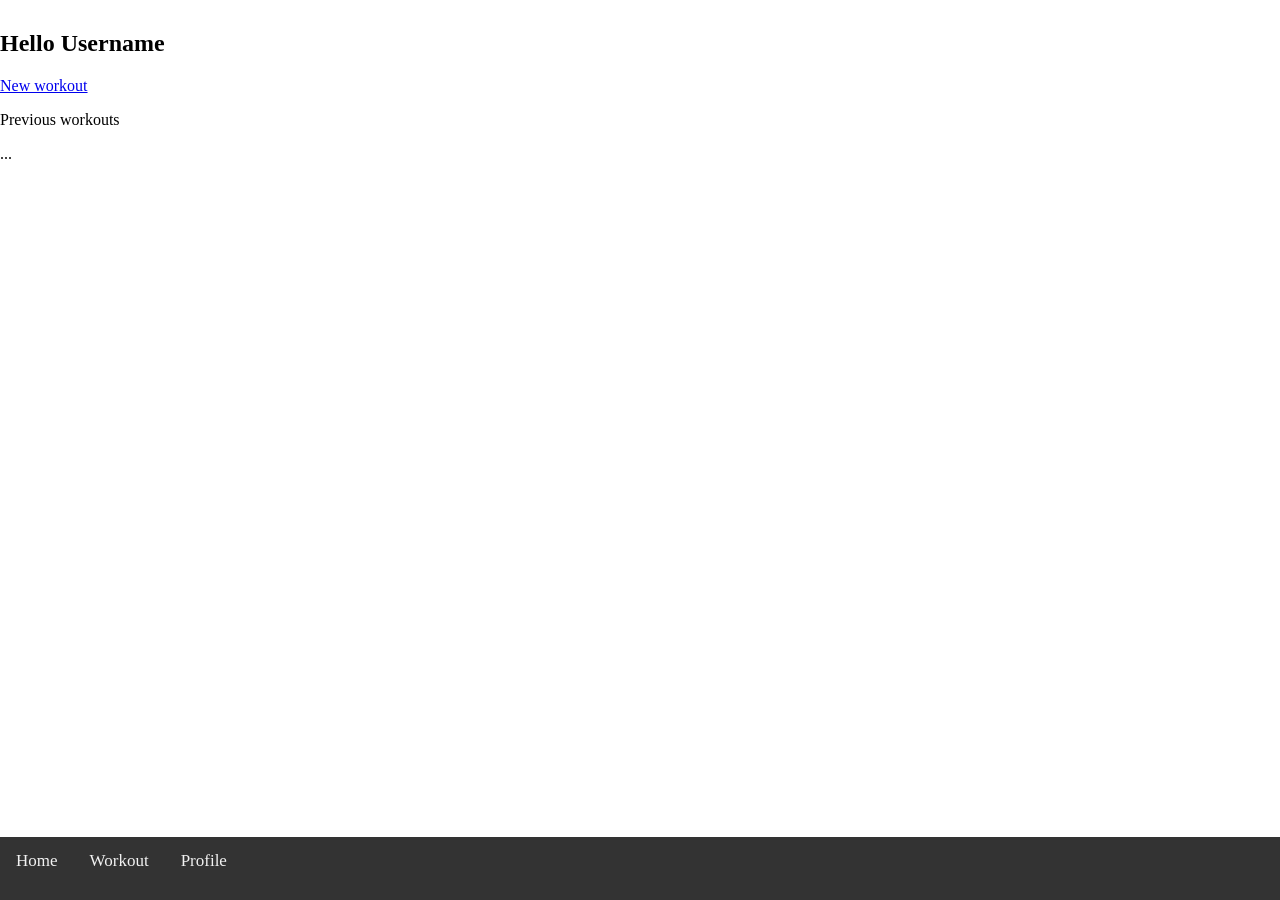
==== index.html @ 50b71e09 "fix" ====
<!DOCTYPE html>
<html lang="en">

<head>
    <meta charset="UTF-8">
    <meta name="viewport" content="width=device-width, initial-scale=1.0">
    <title>Fitness.app</title>
    <link rel="stylesheet" href="style.css">
    <link rel="icon" type="image/x-icon" href="img/weight_1945474.png">
</head>

<body>

    <header>
        <nav class="nav">
            <ul>
                <li><a href="index.html">Home</a></li>
                <li><a href="inmain.html">Workout</a></li>
                <li><a href="profile.html">Profile</a></li>
            </ul>
        </nav>
    </header>

    <main>

        <section>
            <h1 id="about">Hello Username</h1>

            <a id="ainmain" href="inmain.html">
                New workout
            </a>

            <p>
                Previous workouts
            </p>

            <p>
                ...
            </p>

        </section>
    </main>

    <script src="script.js"></script>
</body>

</html>
---- style.css ----
body {
    background-color: rgba(129, 129, 129, 0);
    margin: 0;
}

h1 {
    padding-top: 10px;
}

/* navigation bar */
.nav {
    position: fixed;
    left: 0;
    bottom: 0;
    height: 7%;
    width: 100%;
    background-color: #333;
}

.nav ul {
    list-style: none;
    margin: 0;
    padding: 0;
    display: flex;
}


.nav a {
    display: block;
    color: #f2f2f2;
    text-align: center;
    padding: 14px 16px;
    text-decoration: none;
    font-size: 17px;
}

.nav a:hover {
    background-color: #ddd;
    color: black;
}

.nav a.active {
    background-color: #04AA6D;
    color: white;
}


.Nbut button {
    background-color: #04AA6D;
    color: black;
    cursor: pointer;
}

.Nbut button:hover {
    background-color: #04AA6D;
    color: white;
}
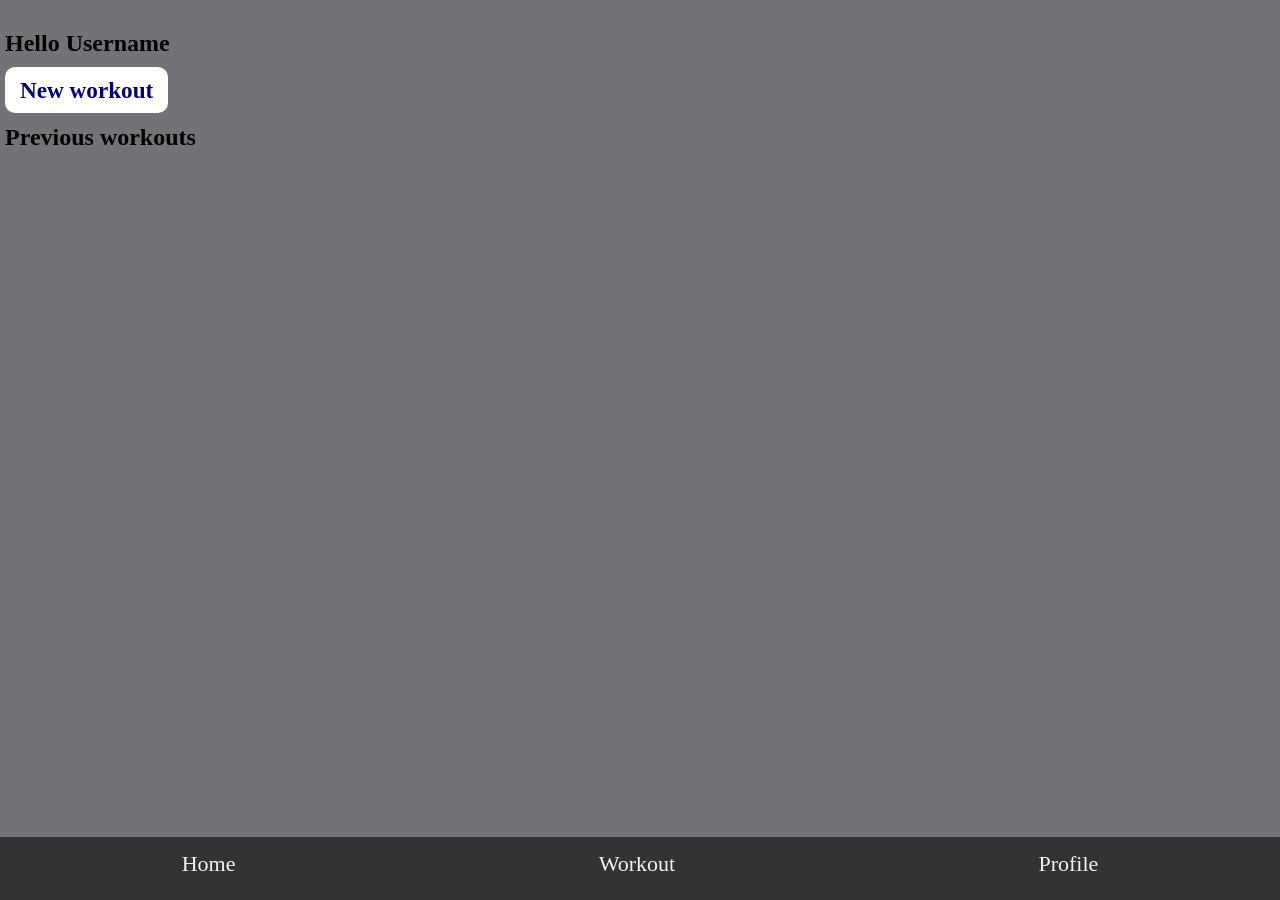
==== commit b52cf1f1: "mini fix" ====
--- a/index.html
+++ b/index.html
@@ -30,14 +30,10 @@
                 New workout
             </a>
 
-            <p>
+            <h2>
                 Previous workouts
-            </p>
-
-            <p>
-                ...
-            </p>
-
+            </h2>
+                
         </section>
     </main>
 
--- a/style.css
+++ b/style.css
@@ -1,10 +1,21 @@
 body {
-    background-color: rgba(129, 129, 129, 0);
+    background-color: rgb(115, 115, 119);
     margin: 0;
 }
 
 h1 {
     padding-top: 10px;
+    margin-left: 5px;
+}
+h2 {
+    margin-left: 5px;
+}
+
+input {
+    font-size: 1.5rem;
+    text-align: center;
+    width: 200px;
+    margin-left: 5px;
 }
 
 /* navigation bar */
@@ -18,20 +29,21 @@
 }
 
 .nav ul {
+    display: flex;
+    justify-content: space-around;
+    align-items: center;
     list-style: none;
     margin: 0;
     padding: 0;
-    display: flex;
 }
-
 
 .nav a {
     display: block;
     color: #f2f2f2;
     text-align: center;
-    padding: 14px 16px;
+    padding: 14px 50px;
     text-decoration: none;
-    font-size: 17px;
+    font-size: 22px;
 }
 
 .nav a:hover {
@@ -40,18 +52,75 @@
 }
 
 .nav a.active {
-    background-color: #04AA6D;
-    color: white;
+    color: navy;
 }
 
-
+/* */
 .Nbut button {
-    background-color: #04AA6D;
     color: black;
     cursor: pointer;
 }
 
 .Nbut button:hover {
-    background-color: #04AA6D;
     color: white;
+}
+
+
+#ainmain {
+    font-size: 1.45rem;
+    font-weight: bold;
+    padding: 10px 15px;
+    margin-left: 5px;
+    border-radius: 10px;
+    border: none;
+    color: navy;
+    background-color: white;
+    cursor: pointer;
+    text-decoration: none;
+}
+#ainmain:hover {
+    background-color: rgb(84, 84, 97);
+}
+#ainmain:active {
+    background-color: rgb(119, 119, 252);
+}
+
+
+#Cbut {
+    font-size: 1.45rem;
+    font-weight: bold;
+    padding: 10px 15px;
+    margin-left: 5px;
+    border-radius: 10px;
+    border: none;
+    color: navy;
+    background-color: white;
+    cursor: pointer;
+    text-decoration: none;
+}
+#Cbut:hover {
+    background-color: rgb(84, 84, 97);
+}
+#Cbut:active {
+    background-color: rgb(119, 119, 252);
+}
+
+#Submit {
+    font-size: 1.45rem;
+    font-weight: bold;
+    padding: 10px 15px;
+    margin-left: 5px;
+    border-radius: 10px;
+    border: none;
+    color: navy;
+    background-color: white;
+    cursor: pointer;
+    text-decoration: none;
+
+}
+#Submit:hover {
+    background-color: rgb(84, 84, 97);
+}
+#Submit:active {
+    background-color: rgb(119, 119, 252);
 }
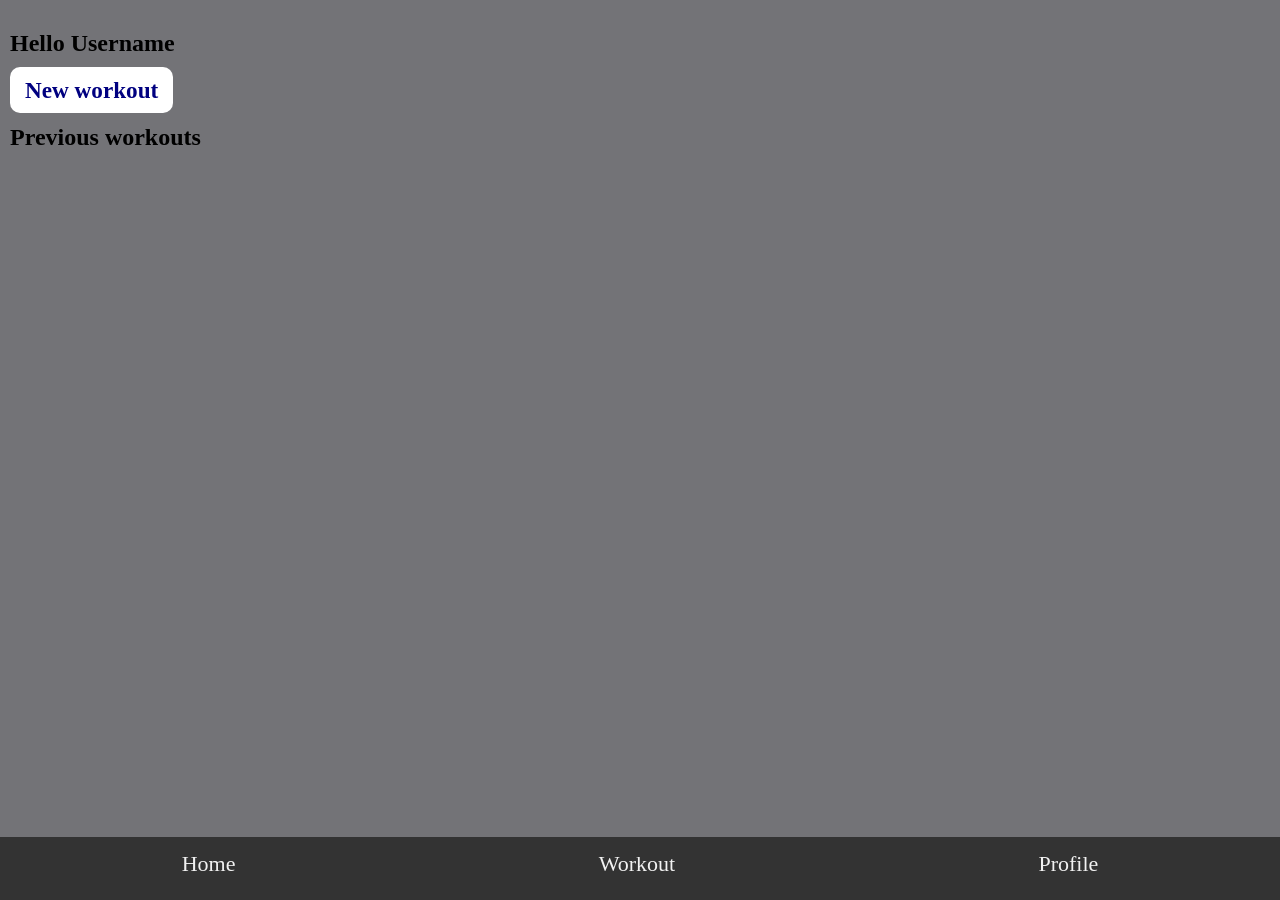
==== commit f26688f3: "logo" ====
--- a/index.html
+++ b/index.html
@@ -6,7 +6,7 @@
     <meta name="viewport" content="width=device-width, initial-scale=1.0">
     <title>Fitness.app</title>
     <link rel="stylesheet" href="style.css">
-    <link rel="icon" type="image/x-icon" href="img/weight_1945474.png">
+    <link rel="icon" type="image/x-icon" href="images/logo.png">
 </head>
 
 <body>
--- a/style.css
+++ b/style.css
@@ -5,17 +5,17 @@
 
 h1 {
     padding-top: 10px;
-    margin-left: 5px;
+    margin-left: 10px;
 }
 h2 {
-    margin-left: 5px;
+    margin-left: 10px;
 }
 
 input {
     font-size: 1.5rem;
     text-align: center;
     width: 200px;
-    margin-left: 5px;
+    margin-left: 10px;
 }
 
 /* navigation bar */
@@ -41,7 +41,7 @@
     display: block;
     color: #f2f2f2;
     text-align: center;
-    padding: 14px 50px;
+    padding: 14px 30px;
     text-decoration: none;
     font-size: 22px;
 }
@@ -70,7 +70,7 @@
     font-size: 1.45rem;
     font-weight: bold;
     padding: 10px 15px;
-    margin-left: 5px;
+    margin-left: 10px;
     border-radius: 10px;
     border: none;
     color: navy;
@@ -90,7 +90,7 @@
     font-size: 1.45rem;
     font-weight: bold;
     padding: 10px 15px;
-    margin-left: 5px;
+    margin-left: 10px;
     border-radius: 10px;
     border: none;
     color: navy;
@@ -109,7 +109,7 @@
     font-size: 1.45rem;
     font-weight: bold;
     padding: 10px 15px;
-    margin-left: 5px;
+    margin-left: 10px;
     border-radius: 10px;
     border: none;
     color: navy;
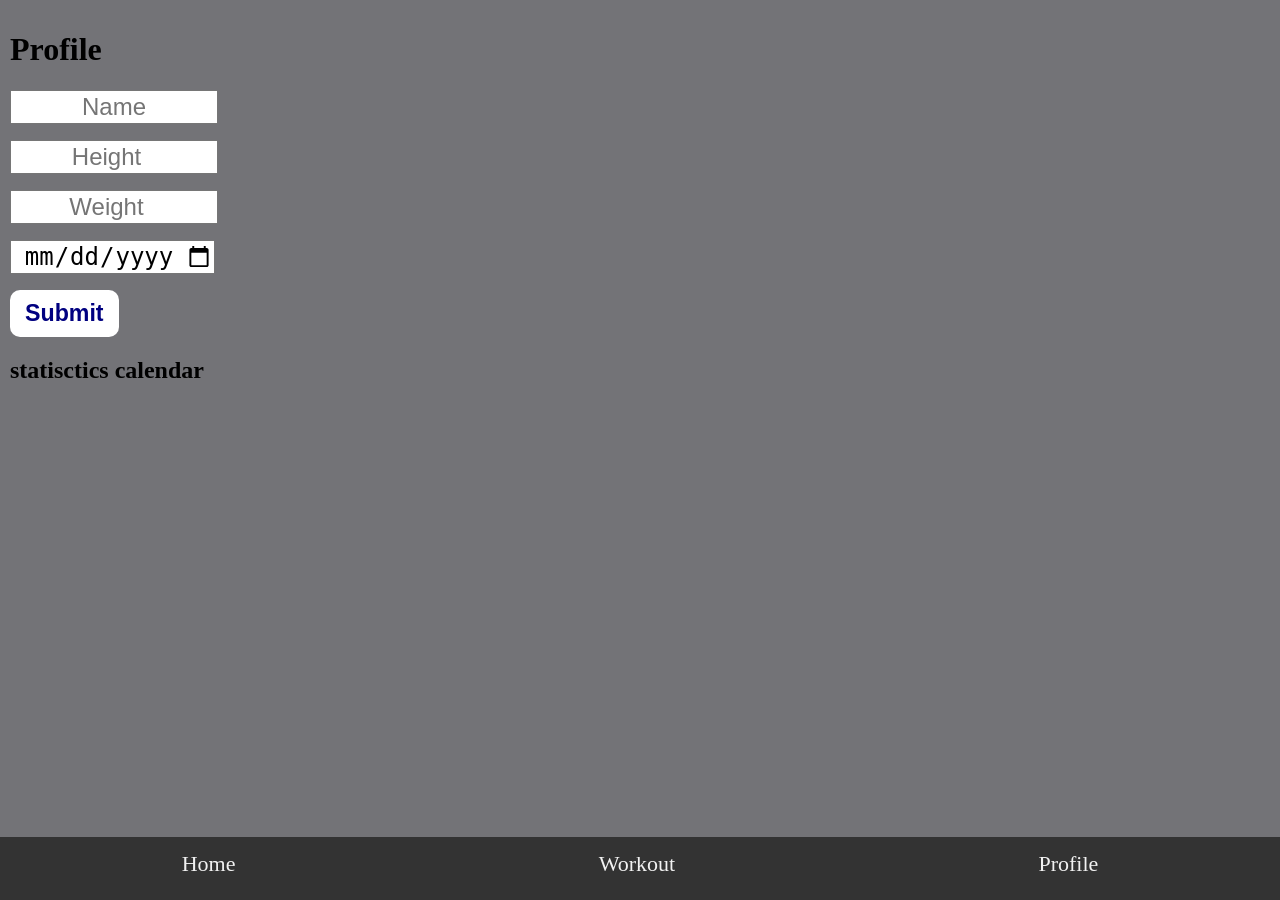
==== commit f36114ee: "Refactor HTML structure and enhance JavaScript functionality for workout tracking" ====
--- a/index.html
+++ b/index.html
@@ -1,16 +1,13 @@
 <!DOCTYPE html>
 <html lang="en">
-
 <head>
     <meta charset="UTF-8">
     <meta name="viewport" content="width=device-width, initial-scale=1.0">
     <title>Fitness.app</title>
     <link rel="stylesheet" href="style.css">
-    <link rel="icon" type="image/x-icon" href="images/logo.png">
+    <link rel="icon" type="image/x-icon" href="images/0logo.png">
 </head>
-
 <body>
-
     <header>
         <nav class="nav">
             <ul>
@@ -22,22 +19,14 @@
     </header>
 
     <main>
-
         <section>
             <h1 id="about">Hello Username</h1>
-
-            <a id="ainmain" href="inmain.html">
-                New workout
-            </a>
-
-            <h2>
-                Previous workouts
-            </h2>
-                
+            <a class="btn btn-new" href="inmain.html">New workout</a>
+            <h2>Previous workouts</h2>
+            <!-- Dynamic workout history cards will be inserted here -->
         </section>
     </main>
 
     <script src="script.js"></script>
 </body>
-
 </html>
--- a/style.css
+++ b/style.css
@@ -123,4 +123,30 @@
 }
 #Submit:active {
     background-color: rgb(119, 119, 252);
+}
+
+#search{
+    margin-top: 20px;
+    width: 95%;
+}
+
+#musclegroup{
+    width: 45%;
+}
+
+#equipment{
+    width: 45%;
+}
+
+#setsInput{
+    width: 25%;
+}
+#prevInput{
+    width: 25%;
+}
+#repsInput{
+    width: 25%;
+}
+#weightInput{
+    width: 25%;
 }
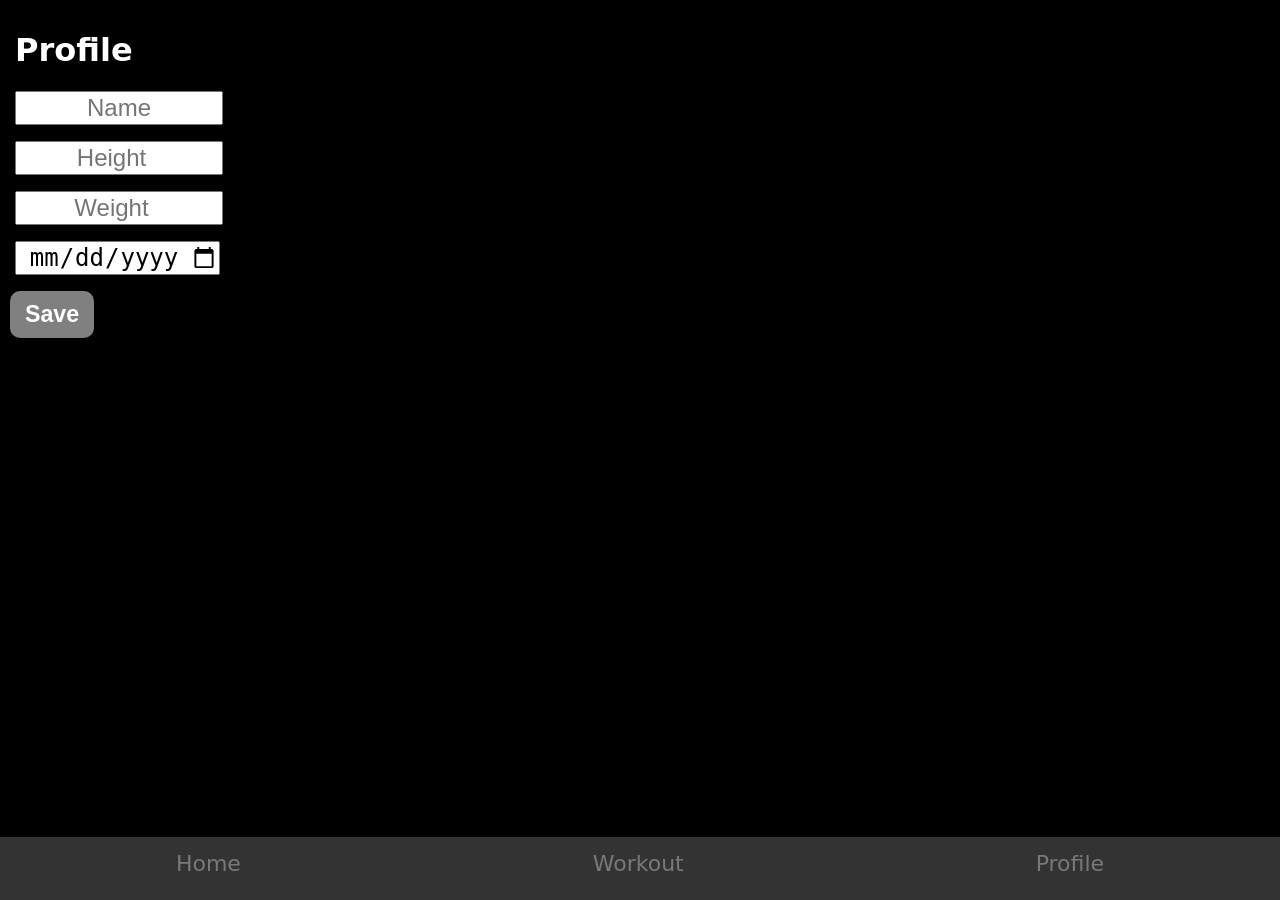
==== commit c9cbec4a: "redisign" ====
--- a/index.html
+++ b/index.html
@@ -20,7 +20,7 @@
 
     <main>
         <section>
-            <h1 id="about">Hello Username</h1>
+            <h1>Quick start</h1>
             <a class="btn btn-new" href="inmain.html">New workout</a>
             <h2>Previous workouts</h2>
             <!-- Dynamic workout history cards will be inserted here -->
@@ -29,4 +29,4 @@
 
     <script src="script.js"></script>
 </body>
-</html>+</html> 
--- a/style.css
+++ b/style.css
@@ -1,24 +1,29 @@
 body {
-    background-color: rgb(115, 115, 119);
+    font-family:   system-ui, -apple-system, BlinkMacSystemFont, 'Segoe UI', Roboto, Oxygen, Ubuntu, Cantarell, 'Open Sans', 'Helvetica Neue', sans-serif;
+    font-weight: 100;
+    font-size: medium;
+    background-color: rgb(0, 0, 0);
+    color: white;
     margin: 0;
 }
 
 h1 {
     padding-top: 10px;
-    margin-left: 10px;
+    margin-left: 15px;
 }
+
 h2 {
-    margin-left: 10px;
+    margin-left: 15px;
 }
 
 input {
     font-size: 1.5rem;
     text-align: center;
     width: 200px;
-    margin-left: 10px;
+    margin-left: 15px;
 }
 
-/* navigation bar */
+/* Navigation bar section*/
 .nav {
     position: fixed;
     left: 0;
@@ -39,7 +44,7 @@
 
 .nav a {
     display: block;
-    color: #f2f2f2;
+    color: #797979;
     text-align: center;
     padding: 14px 30px;
     text-decoration: none;
@@ -47,15 +52,14 @@
 }
 
 .nav a:hover {
-    background-color: #ddd;
-    color: black;
+    
+    color: rgb(32, 32, 32);
 }
 
 .nav a.active {
     color: navy;
 }
 
-/* */
 .Nbut button {
     color: black;
     cursor: pointer;
@@ -65,88 +69,97 @@
     color: white;
 }
 
-
-#ainmain {
+/* Base configuration for independent custom buttons*/
+.btn {
     font-size: 1.45rem;
     font-weight: bold;
     padding: 10px 15px;
     margin-left: 10px;
     border-radius: 10px;
     border: none;
-    color: navy;
-    background-color: white;
     cursor: pointer;
     text-decoration: none;
+    display: inline-block;
+    transition: background-color 0.2s ease, color 0.2s ease;
 }
-#ainmain:hover {
-    background-color: rgb(84, 84, 97);
+
+/* Button modifier style: new workout trigger*/
+.btn-new {
+    color: white;
+    background-color: gray;
+    margin-left: 15px;
 }
-#ainmain:active {
+
+.btn-new:hover {
+    background-color: rgb(48, 48, 48);
+    color: rgb(88, 88, 88);
+}
+
+.btn-new:active {
     background-color: rgb(119, 119, 252);
 }
 
-
-#Cbut {
-    font-size: 1.45rem;
-    font-weight: bold;
-    padding: 10px 15px;
-    margin-left: 10px;
-    border-radius: 10px;
-    border: none;
-    color: navy;
-    background-color: white;
-    cursor: pointer;
-    text-decoration: none;
-}
-#Cbut:hover {
-    background-color: rgb(84, 84, 97);
-}
-#Cbut:active {
-    background-color: rgb(119, 119, 252);
+/* Button modifier style: stop workout event*/
+.btn-end {
+    color: palevioletred;
+    background-color: rgb(200, 35, 35);
+    margin-left: 15px;
 }
 
-#Submit {
-    font-size: 1.45rem;
-    font-weight: bold;
-    padding: 10px 15px;
-    margin-left: 10px;
-    border-radius: 10px;
-    border: none;
-    color: navy;
-    background-color: white;
-    cursor: pointer;
-    text-decoration: none;
-
-}
-#Submit:hover {
-    background-color: rgb(84, 84, 97);
-}
-#Submit:active {
-    background-color: rgb(119, 119, 252);
+.btn-end:hover {
+    background-color: rgb(87, 14, 14);
+    color: rgb(216, 60, 86);
 }
 
-#search{
-    margin-top: 20px;
-    width: 95%;
+.btn-end:active {
+    background-color: rgb(100, 15, 15);
 }
 
-#musclegroup{
+/* Button modifier style: data form execution*/
+.btn-submit {
+    color: white;
+    background-color: gray;
+}
+
+.btn-submit:hover {
+    background-color: rgb(44, 44, 44);
+    color: rgb(133, 133, 133);
+}
+
+.btn-submit:active {
+    background-color: rgb(20, 80, 20);
+}
+
+/* Input dimension adjustments*/
+#search {
+    margin-top: 20px;
+    width: 90%;
+}
+
+#musclegroup {
     width: 45%;
 }
 
-#equipment{
+#equipment {
     width: 45%;
 }
 
-#setsInput{
+#setsInput {
     width: 25%;
 }
-#prevInput{
+
+#prevInput {
     width: 25%;
 }
-#repsInput{
+
+#repsInput {
     width: 25%;
 }
-#weightInput{
+
+#weightInput {
     width: 25%;
+}
+
+#stopwatchDisplay {
+    color: rgb(81, 81, 251);
 }
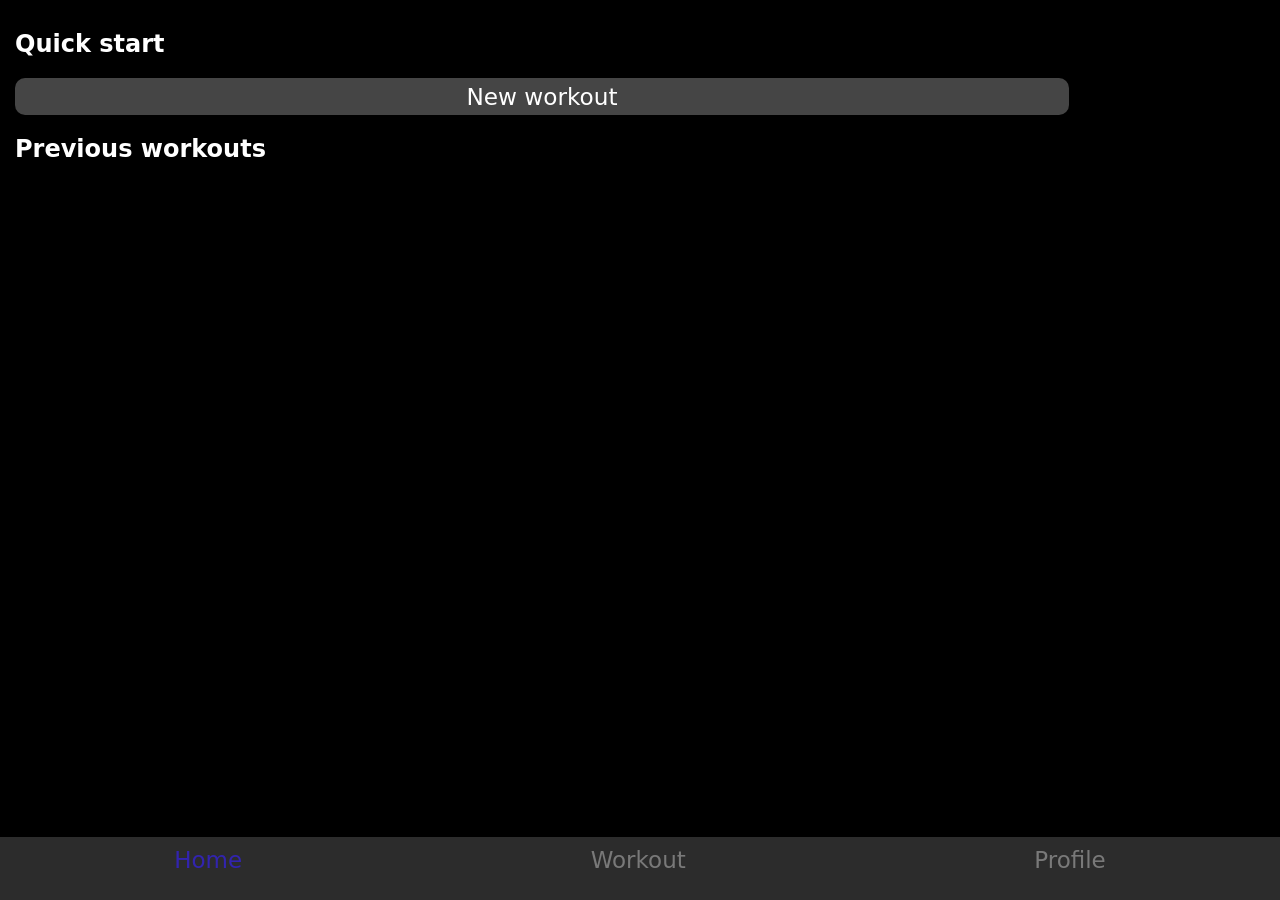
==== commit ad098998: "ui/ux fix" ====
--- a/index.html
+++ b/index.html
@@ -11,7 +11,7 @@
     <header>
         <nav class="nav">
             <ul>
-                <li><a href="index.html">Home</a></li>
+                <li><a href="index.html" class="active">Home</a></li>
                 <li><a href="inmain.html">Workout</a></li>
                 <li><a href="profile.html">Profile</a></li>
             </ul>
@@ -23,7 +23,6 @@
             <h1>Quick start</h1>
             <a class="btn btn-new" href="inmain.html">New workout</a>
             <h2>Previous workouts</h2>
-            <!-- Dynamic workout history cards will be inserted here -->
         </section>
     </main>
 
--- a/style.css
+++ b/style.css
@@ -1,6 +1,6 @@
 body {
     font-family:   system-ui, -apple-system, BlinkMacSystemFont, 'Segoe UI', Roboto, Oxygen, Ubuntu, Cantarell, 'Open Sans', 'Helvetica Neue', sans-serif;
-    font-weight: 100;
+    
     font-size: medium;
     background-color: rgb(0, 0, 0);
     color: white;
@@ -16,13 +16,6 @@
     margin-left: 15px;
 }
 
-input {
-    font-size: 1.5rem;
-    text-align: center;
-    width: 200px;
-    margin-left: 15px;
-}
-
 /* Navigation bar section*/
 .nav {
     position: fixed;
@@ -30,7 +23,7 @@
     bottom: 0;
     height: 7%;
     width: 100%;
-    background-color: #333;
+    background-color: #2c2c2c;
 }
 
 .nav ul {
@@ -45,19 +38,63 @@
 .nav a {
     display: block;
     color: #797979;
+    padding: 10px 30px;
     text-align: center;
-    padding: 14px 30px;
     text-decoration: none;
-    font-size: 22px;
+    font-size: 23px;
 }
 
 .nav a:hover {
-    
-    color: rgb(32, 32, 32);
+    color: rgb(50, 36, 175);
 }
 
 .nav a.active {
-    color: navy;
+    color: rgb(50, 36, 175);
+}
+
+/* Input dimension adjustments*/
+input {
+    font-size: 1.5rem;
+    padding: 5px 10px;
+    margin-left: 15px;
+    margin-right: 15px;
+    border-radius: 10px;
+    text-align: center;
+    width: 200px;
+    border: none;
+    text-decoration: none;
+    cursor: pointer;
+    color: white;
+    background-color:rgb(69, 69, 69);
+}
+
+input::placeholder {
+    color: white;
+}
+
+#search {
+    margin-top: 20px;
+    width: 85%;
+
+}
+
+#musclegroup, #equipment {
+    width: 35%;
+    margin-bottom: 20px;
+}
+
+#setsInput, #prevInput, #repsInput, #weightInput {
+    width: 17%;
+    margin-bottom: 20px;
+    margin-left: 5px;
+    margin-right: 5px;
+}
+#setsInput{
+    margin-left: 15px;
+}
+
+#stopwatchDisplay {
+    color: rgb(81, 81, 251);
 }
 
 .Nbut button {
@@ -72,38 +109,39 @@
 /* Base configuration for independent custom buttons*/
 .btn {
     font-size: 1.45rem;
-    font-weight: bold;
-    padding: 10px 15px;
-    margin-left: 10px;
+    padding: 5px 15px;
+    margin-left: 15px;
     border-radius: 10px;
     border: none;
     cursor: pointer;
     text-decoration: none;
-    display: inline-block;
-    transition: background-color 0.2s ease, color 0.2s ease;
+    color: white;
+    background-color: rgb(69, 69, 69);
 }
 
 /* Button modifier style: new workout trigger*/
 .btn-new {
-    color: white;
-    background-color: gray;
+    display: inline-block;
     margin-left: 15px;
+    margin-right: 15px;
+    width: 80%;
+    text-align: center;
 }
 
 .btn-new:hover {
-    background-color: rgb(48, 48, 48);
+    background-color: rgb(44, 44, 44);
     color: rgb(88, 88, 88);
 }
 
 .btn-new:active {
-    background-color: rgb(119, 119, 252);
+    background-color: rgb(50, 36, 175);
+    color: navy;
 }
 
 /* Button modifier style: stop workout event*/
 .btn-end {
-    color: palevioletred;
+    color: rgb(243, 145, 177);
     background-color: rgb(200, 35, 35);
-    margin-left: 15px;
 }
 
 .btn-end:hover {
@@ -118,7 +156,7 @@
 /* Button modifier style: data form execution*/
 .btn-submit {
     color: white;
-    background-color: gray;
+    background-color: rgb(69, 69, 69);
 }
 
 .btn-submit:hover {
@@ -128,38 +166,4 @@
 
 .btn-submit:active {
     background-color: rgb(20, 80, 20);
-}
-
-/* Input dimension adjustments*/
-#search {
-    margin-top: 20px;
-    width: 90%;
-}
-
-#musclegroup {
-    width: 45%;
-}
-
-#equipment {
-    width: 45%;
-}
-
-#setsInput {
-    width: 25%;
-}
-
-#prevInput {
-    width: 25%;
-}
-
-#repsInput {
-    width: 25%;
-}
-
-#weightInput {
-    width: 25%;
-}
-
-#stopwatchDisplay {
-    color: rgb(81, 81, 251);
 }
